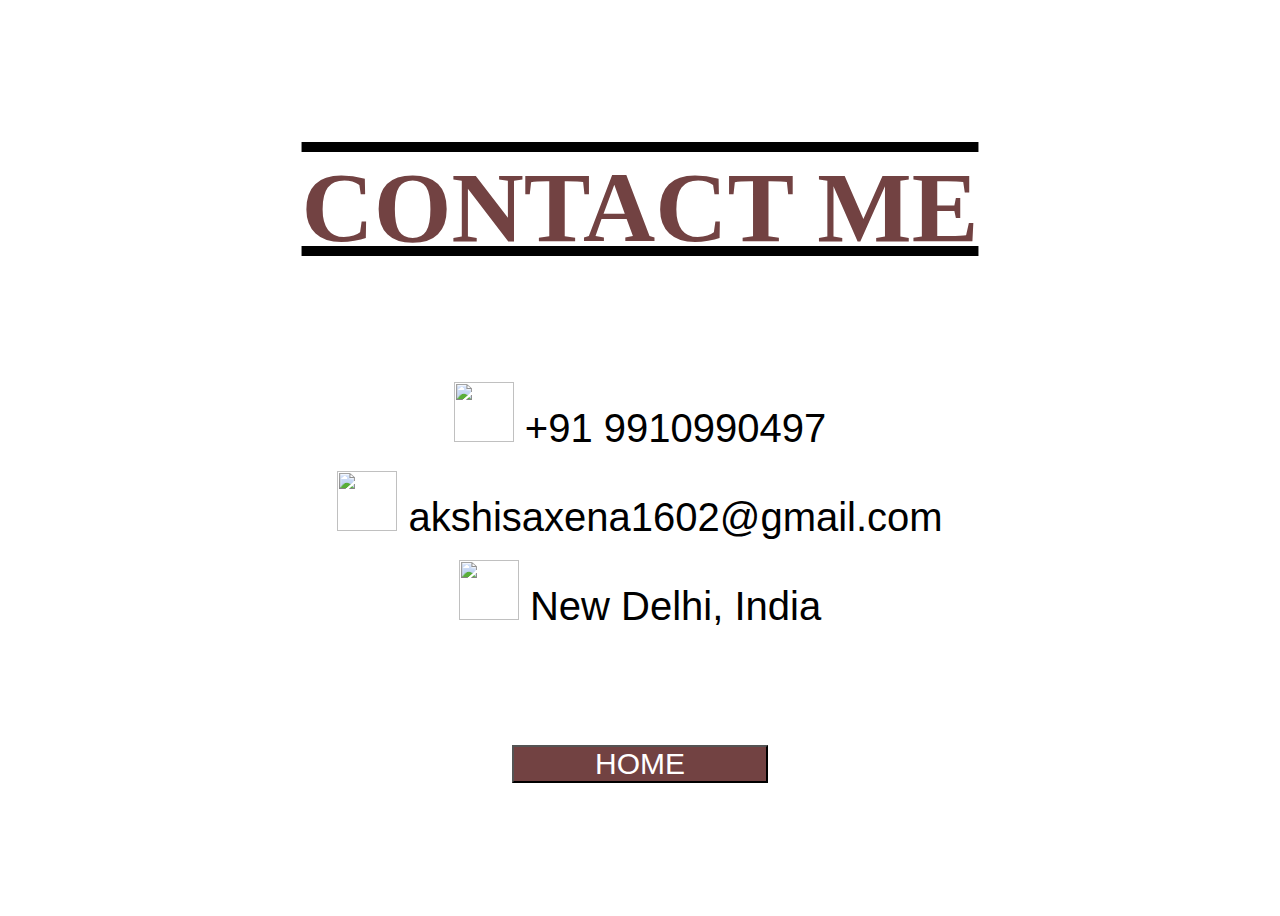
==== contact.html @ e56657ab "Done" ====
<!DOCTYPE html>
<html>

<head>
    <link rel="stylesheet" href="contact.css">
    <title>contact</title>
</head>

<body>
    <h1>
        CONTACT ME
    </h1>
    <div class="contact_info">
        <div class="abc">
            <img src="/Users/akshisaxena/Downloads/phone.png" class="phone">
            +91 9910990497
        </div>
        <div class="abc">
            <img src="/Users/akshisaxena/Downloads/mail.png" class="phone">
            <a href="mailto:akshisaxena1602@gmail.com" alt="email" class="emailcolor">
                akshisaxena1602@gmail.com
            </a>
        </div>
        <div class="abc">
            <img src="/Users/akshisaxena/Downloads/address.png" class="phone">
            New Delhi, India
        </div>

        <button type="button"> <a href="file:///Users/akshisaxena/Documents/SDSLabs/index.html">HOME</a></button>

    </div>

</body>
---- contact.css ----
body{
    background-image: url("/Users/akshisaxena/Downloads/background_contact.png"); 
    /* padding: 50px 0 50px; */
    display: flex;
    flex-direction: column;
    flex-wrap: column wrap;
    justify-content: center;
    max-width: 100%;
    height: 100vh;

}
h1{
    /* font-family: 'Franklin Gothic Medium', 'Arial Narrow', Arial, sans-serif;
    font-size: 80px;
    text-align: center; */
    font-size: 100px;
    font-family: 'Alfa Slab One';
    font-weight: 700;
    text-align: center;
    color: rgb(114, 66, 66) ;
    text-shadow:  20px black;
    padding-bottom: 0px;
    text-decoration-line: overline underline;
    text-decoration-color: black;
    

}
.contact_info{
    display: flex;
    /*flex-direction: column;
    flex-flow: wrap;
    flex-wrap: column wrap;*/
    flex-flow: column wrap;
    padding: 30px;
    padding-top: 0px;
    text-align: center;
    font-family: 'Segoe UI', Tahoma, Geneva, Verdana, sans-serif;
    font-size: 40px;
    padding: 50px;
}

.phone{
    height: 60px;
    width: 60px;
}

.abc{
    padding: 20px;
    padding-top: 0px;
}

.emailcolor{
    color: black;
}

button{
    
    font-family: 'Raleway', sans-serif;
    font-weight: 500;
    font-size: 30px;
    text-align: center;
    padding: 20px;
    text-decoration: none;
    background-color:rgb(114, 66, 66);
    padding: 0;
    width: 20vw;
    margin: auto;
    margin-top: 6rem;  
}

a{
    color: white;
    text-decoration: none;
}
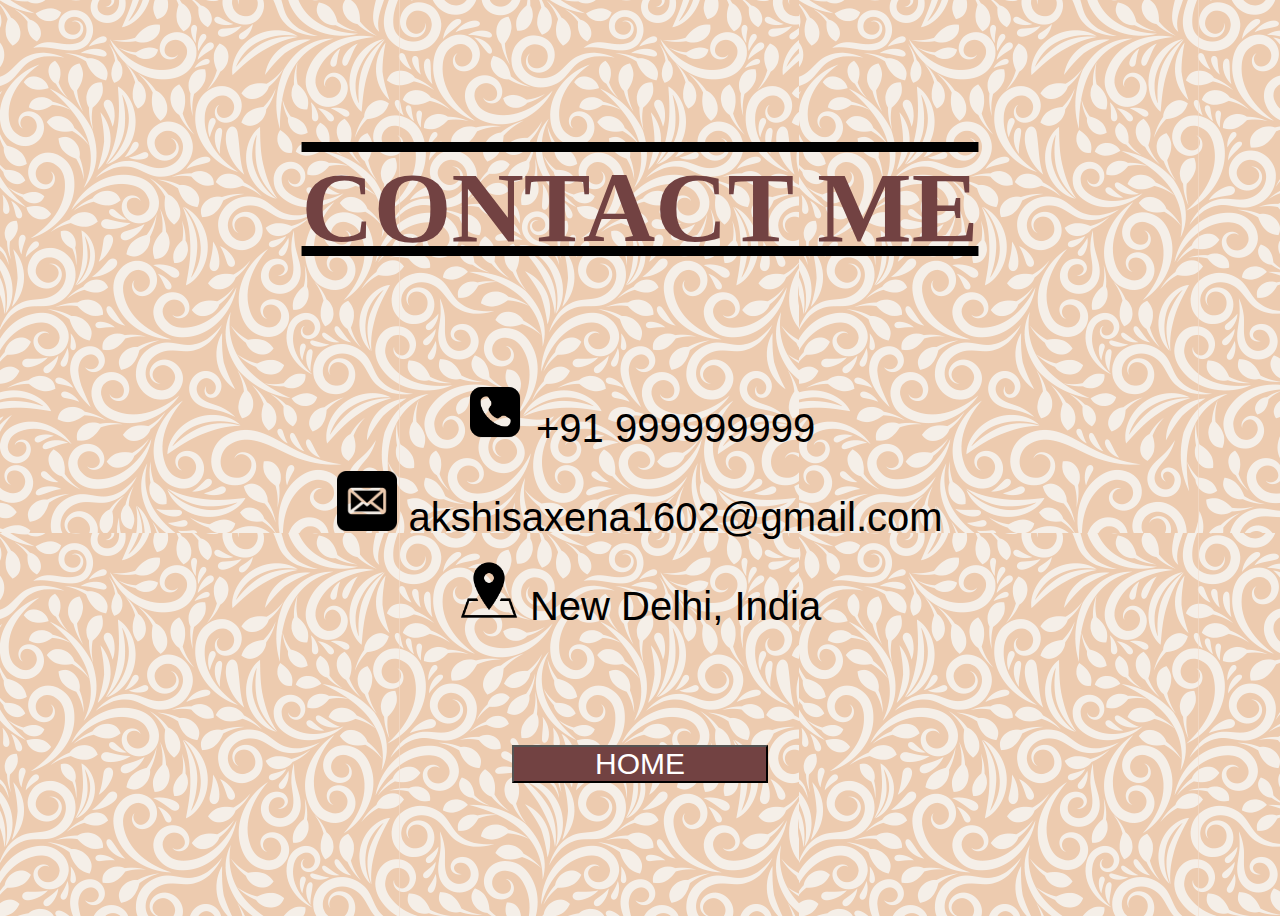
==== commit 37d4deec: "Made changes" ====
--- a/contact.html
+++ b/contact.html
@@ -12,21 +12,21 @@
     </h1>
     <div class="contact_info">
         <div class="abc">
-            <img src="/Users/akshisaxena/Downloads/phone.png" class="phone">
-            +91 9910990497
+            <img src="./phone.png" class="phone">
+            +91 999999999
         </div>
         <div class="abc">
-            <img src="/Users/akshisaxena/Downloads/mail.png" class="phone">
+            <img src="./mail.png" class="phone">
             <a href="mailto:akshisaxena1602@gmail.com" alt="email" class="emailcolor">
                 akshisaxena1602@gmail.com
             </a>
         </div>
         <div class="abc">
-            <img src="/Users/akshisaxena/Downloads/address.png" class="phone">
+            <img src="./address.png" class="phone">
             New Delhi, India
         </div>
 
-        <button type="button"> <a href="file:///Users/akshisaxena/Documents/SDSLabs/index.html">HOME</a></button>
+        <button type="button"> <a href="./index.html">HOME</a></button>
 
     </div>
 
--- a/contact.css
+++ b/contact.css
@@ -1,6 +1,6 @@
 
 body{
-    background-image: url("/Users/akshisaxena/Downloads/background_contact.png"); 
+    background-image: url("./background_contact.png"); 
     /* padding: 50px 0 50px; */
     display: flex;
     flex-direction: column;
